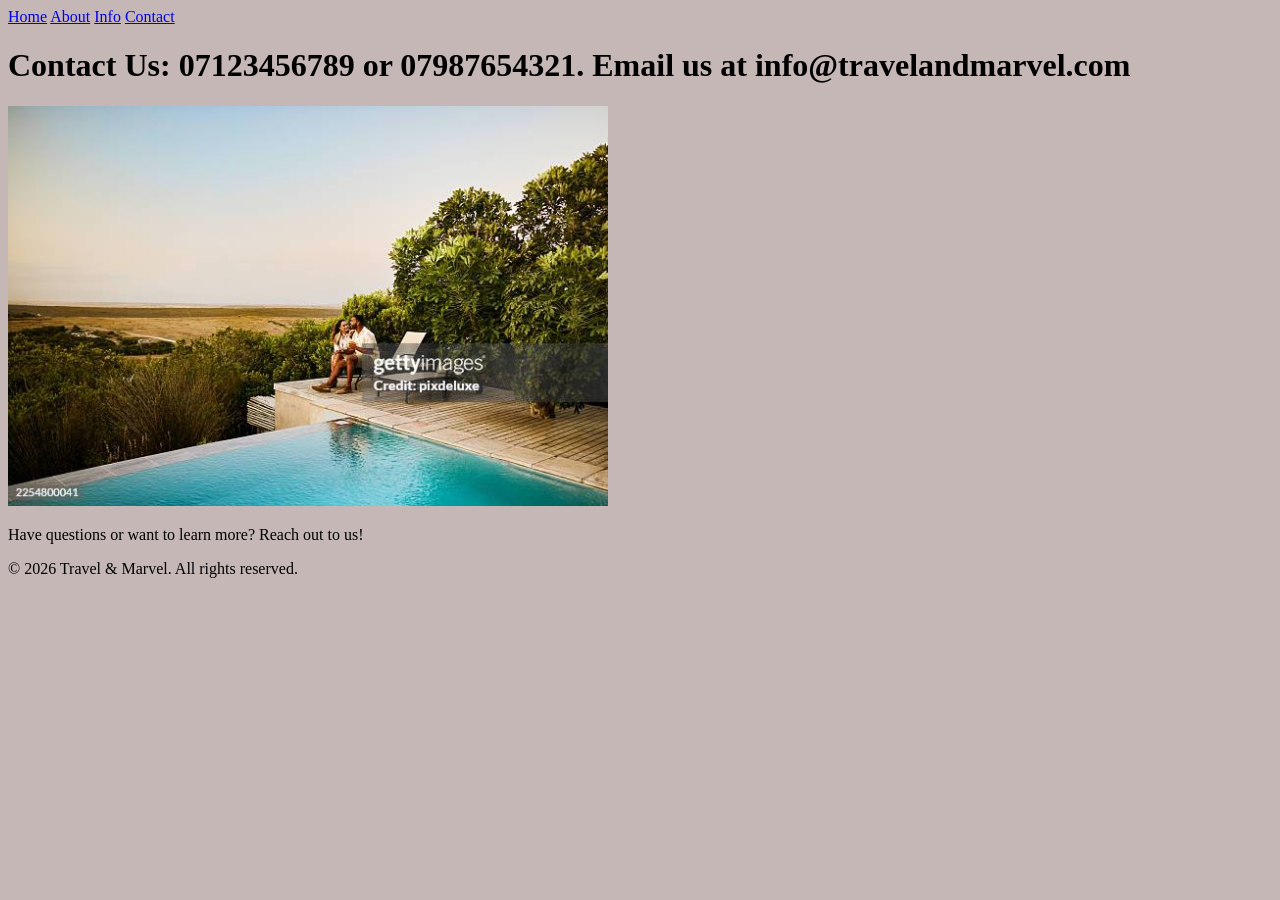
==== contact.html @ 4fe7a47e ""added 07123456789 or 07987654321. Email us at info@travelandmarvel.com Relaxation.jpg"" ====
<!DOCTYPE html>
<html lang="en">
 <head>
    <meta charset="UTF-8">
    <meta name="viewport" content="width=device-width, initial-scale=1.0">
    <title>Travel & Marvel</title>
    <link rel="stylesheet" href="style.css">
 </head>

  <body>
    <header>
      <nav class="top-nav">
        <a href="travelandmarvel.html">Home</a>
        <a href="about.html">About</a>
        <a href="info.html">Info</a>
        <a href="contact.html" class="active">Contact</a>
      </nav>
    </header>

    <main class="page-content">
      <h1>Contact Us: 07123456789 or 07987654321. Email us at info@travelandmarvel.com</h1>
      <img src="Relaxation.jpg" alt="Travel and Marvel Contact" width="600" height="400">
      <p>Have questions or want to learn more? Reach out to us!</p>
      
        
      </form>
    </main>

    <footer>
      <p>&copy; 2026 Travel & Marvel. All rights reserved.</p>
    </footer>
  </body>
</html>
---- style.css ----
body{
    background-color: #c6b7b7;
}
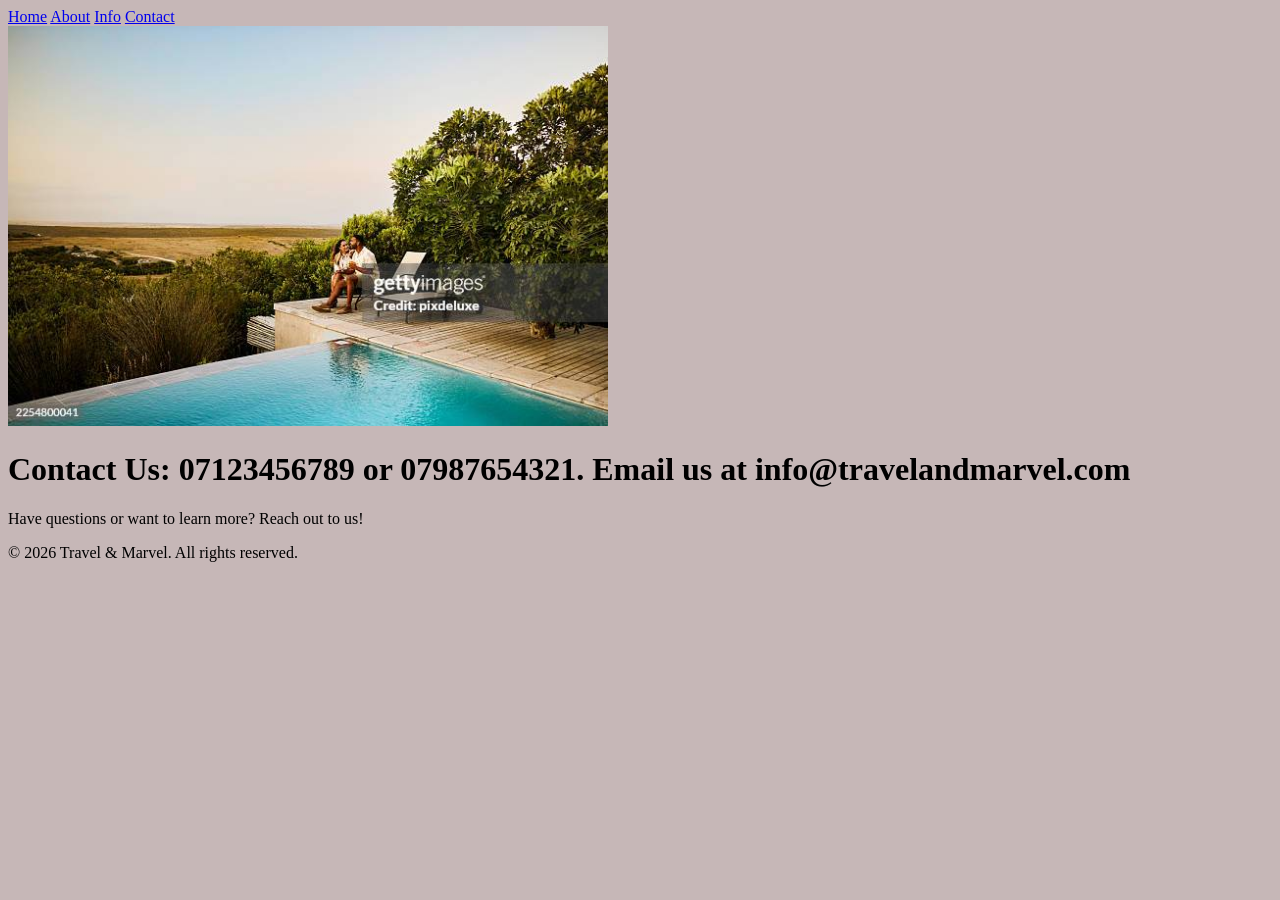
==== commit c0599d1f: "Switch image position" ====
--- a/contact.html
+++ b/contact.html
@@ -18,11 +18,9 @@
     </header>
 
     <main class="page-content">
+        <img src="Relaxation.jpg" alt="Travel and Marvel Contact" width="600" height="400">
       <h1>Contact Us: 07123456789 or 07987654321. Email us at info@travelandmarvel.com</h1>
-      <img src="Relaxation.jpg" alt="Travel and Marvel Contact" width="600" height="400">
-      <p>Have questions or want to learn more? Reach out to us!</p>
-      
-        
+      <p>Have questions or want to learn more? Reach out to us!</p>   
       </form>
     </main>
 
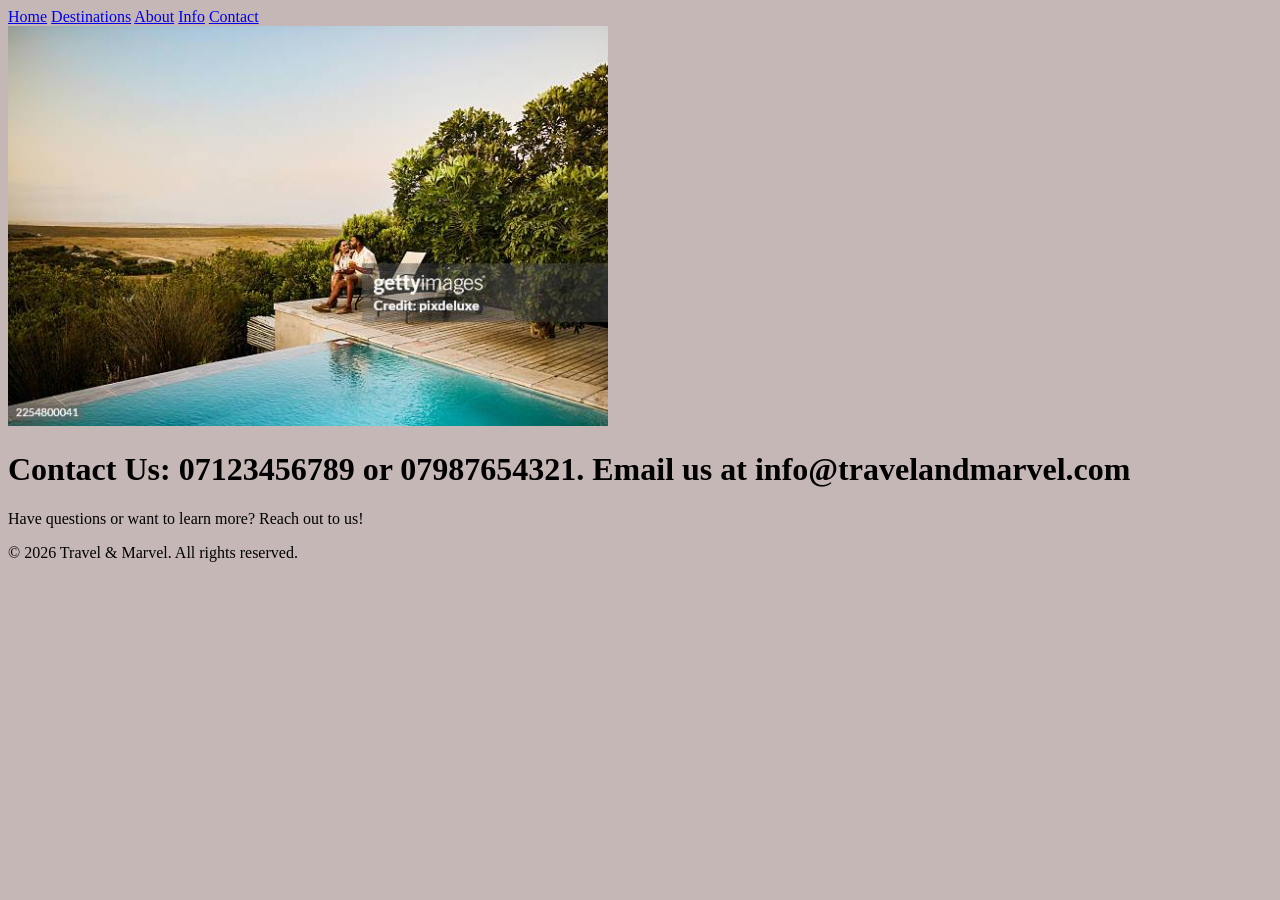
==== commit f914cccc: "added destinations.html link" ====
--- a/contact.html
+++ b/contact.html
@@ -11,6 +11,7 @@
     <header>
       <nav class="top-nav">
         <a href="travelandmarvel.html">Home</a>
+        <a href="destinations.html">Destinations</a>
         <a href="about.html">About</a>
         <a href="info.html">Info</a>
         <a href="contact.html" class="active">Contact</a>
